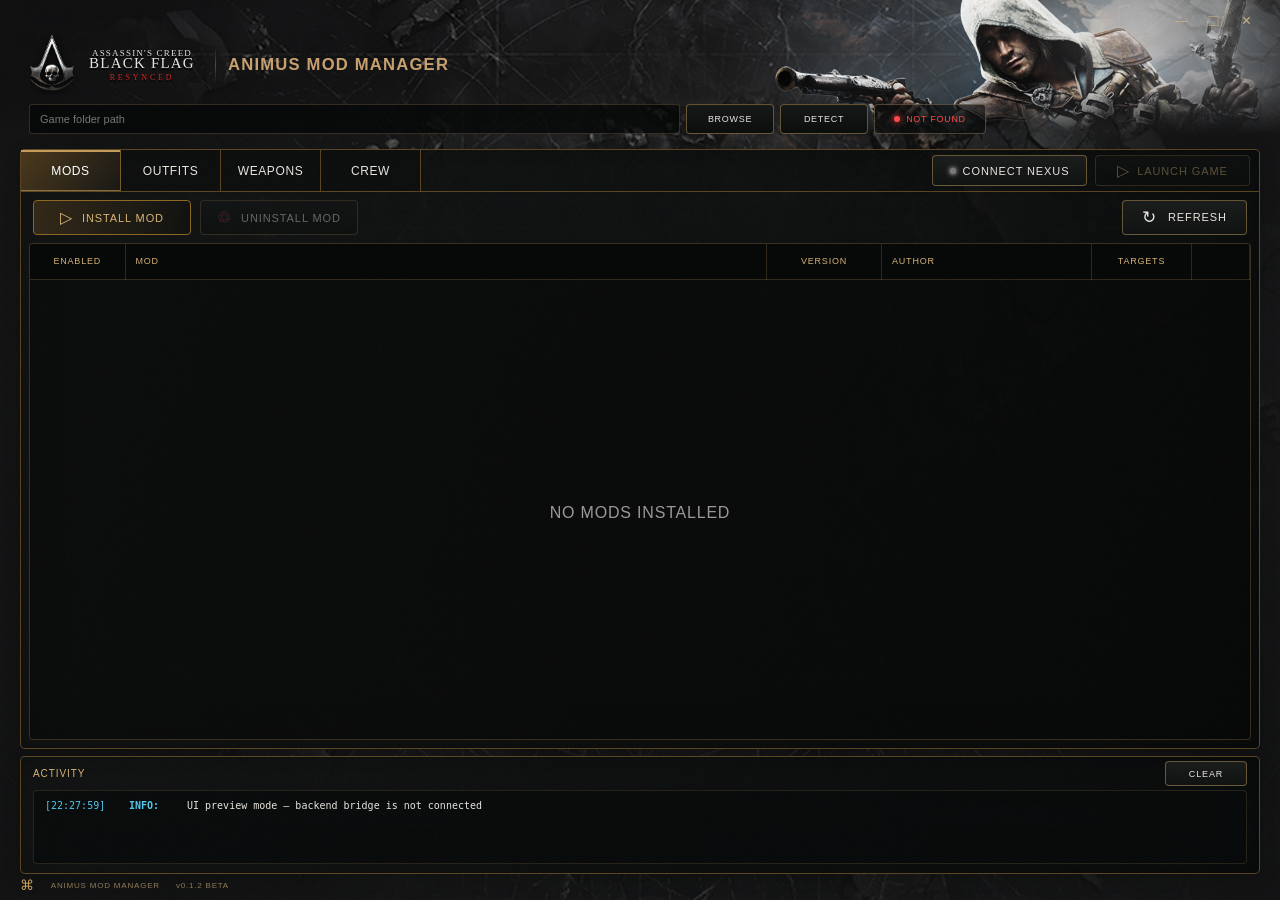
==== tools/Animus_loader/web/index.html @ c56dac32 "Publish Animus Mod Manager 0.1.2 Beta source" ====
<!doctype html>
<html lang="en">
<head>
  <meta charset="UTF-8">
  <meta name="viewport" content="width=device-width, initial-scale=1.0">
  <meta name="color-scheme" content="dark">
  <title>Animus Mod Manager</title>
  <link rel="stylesheet" href="app.css?v=20260824-3">
</head>
<body>
  <div class="app-shell">
    <header class="titlebar" data-pywebview-drag-region>
      <div class="brand" data-pywebview-drag-region>
        <div class="brand-mark" aria-hidden="true">
          <img src="assets/resynced-insignia.png" alt="">
        </div>
        <div class="game-title"><span>ASSASSIN'S CREED</span><strong>BLACK FLAG</strong><em>RESYNCED</em></div>
        <div class="brand-divider"></div>
        <div class="product-title"><h1>ANIMUS MOD MANAGER</h1></div>
      </div>
      <div class="window-controls">
        <button data-window="minimize" aria-label="Minimize">—</button>
        <button data-window="maximize" aria-label="Maximize">□</button>
        <button data-window="close" aria-label="Close">×</button>
      </div>
    </header>

    <main>
      <section class="game-panel frame-corners">
        <div class="game-row">
          <input id="game-path" type="text" spellcheck="false" readonly aria-label="Game folder" placeholder="Game folder path">
          <button class="button" id="browse-button">BROWSE</button>
          <button class="button" id="detect-button">DETECT</button>
          <div class="game-status" id="game-status"><i></i><span>CHECKING</span></div>
        </div>
      </section>

      <section class="workspace frame-corners">
        <div class="workspace-head">
          <nav class="tabs" aria-label="Manager sections">
            <button class="tab active" data-tab="mods">MODS</button>
            <button class="tab" data-tab="outfits">OUTFITS</button>
            <button class="tab" data-tab="weapons">WEAPONS</button>
            <button class="tab" data-tab="crew">CREW</button>
          </nav>
          <div class="nexus-tools">
            <button class="button compact nexus-connect" id="connect-nexus-button">
              <i></i><span id="nexus-connect-label">CONNECT NEXUS</span>
            </button>
            <button class="button compact launch-game" id="launch-game-button">
              <span class="launch-icon">▷</span><span id="launch-game-label">LAUNCH GAME</span>
            </button>
          </div>
        </div>

        <div class="toolbar">
          <button class="button primary" id="install-button"><span class="button-icon">▷</span><span id="install-label">INSTALL MOD</span></button>
          <button class="button danger-subtle" id="uninstall-button" disabled><span class="button-icon">♲</span><span id="uninstall-label">UNINSTALL MOD</span></button>
          <button class="button refresh" id="refresh-button"><span>↻</span> REFRESH</button>
        </div>

        <div class="table-wrap">
          <table>
            <thead id="table-head"></thead>
            <tbody id="table-body"></tbody>
          </table>
          <div class="empty-state" id="empty-state" hidden></div>
        </div>
      </section>

      <section class="activity frame-corners">
        <div class="section-title"><span>ACTIVITY</span><button class="button tiny" id="clear-log-button">CLEAR</button></div>
        <div class="log" id="activity-log" role="log" aria-live="polite"></div>
      </section>
    </main>

    <footer><span class="footer-mark">⌘</span><span>ANIMUS MOD MANAGER</span><span>v0.1.2 BETA</span></footer>
  </div>

  <div class="context-menu" id="context-menu" hidden>
    <button data-action="update" id="update-menu-action">↻ <span>Update Mod</span></button>
    <button data-action="rename">✎ <span>Rename</span></button>
    <button data-action="open" id="open-menu-action">□ <span>Open Mod Folder</span></button>
    <button data-action="nexus" id="nexus-menu-action">↗ <span>Visit on Nexus</span></button>
    <button data-action="details">ⓘ <span>View Details</span></button>
    <button data-action="uninstall" id="uninstall-menu-action" class="danger">♲ <span>Uninstall Mod</span></button>
  </div>

  <dialog id="details-dialog">
    <div class="dialog-head"><h2>MOD DETAILS</h2><button id="dialog-close">×</button></div>
    <div id="details-content"></div>
  </dialog>

  <dialog id="rename-dialog" class="rename-dialog">
    <form id="rename-form">
      <div class="dialog-head">
        <h2>RENAME MANAGED ITEM</h2>
        <button type="button" id="rename-close" aria-label="Close">×</button>
      </div>
      <div class="rename-body">
        <label for="rename-input">DISPLAY NAME</label>
        <input id="rename-input" type="text" maxlength="160" autocomplete="off" spellcheck="false">
        <p id="rename-error" class="rename-error" aria-live="polite"></p>
        <p class="rename-note">This only changes the name shown in Animus Mod Manager. Managed files and deployment data remain linked.</p>
      </div>
      <div class="dialog-actions">
        <button type="button" class="button" id="rename-cancel">CANCEL</button>
        <button type="submit" class="button primary">SAVE NAME</button>
      </div>
    </form>
  </dialog>

  <script src="app.js?v=20260824-24"></script>
</body>
</html>
---- tools/Animus_loader/web/app.css ----
:root {
  --black: #070808;
  --panel: rgba(10, 12, 12, .92);
  --panel-soft: rgba(15, 17, 17, .78);
  --gold: #c39b58;
  --gold-bright: #d6b374;
  --gold-line: rgba(178, 132, 57, .46);
  --line: rgba(199, 165, 98, .20);
  --text: #e7e3dd;
  --muted: #9b9995;
  --green: #55e66c;
  --red: #ff4949;
  --blue: #4fc5ed;
  --warning: #e8b737;
  font-family: "Segoe UI", "Trebuchet MS", sans-serif;
}

* { box-sizing: border-box; }
[hidden] { display: none !important; }
html, body { width: 100%; height: 100%; margin: 0; overflow: hidden; background: var(--black); color: var(--text); }
body {
  background:
    linear-gradient(rgba(4, 6, 7, .18), rgba(4, 6, 7, .32)),
    url("assets/black-flag-background.png") center / 100% 100% no-repeat,
    linear-gradient(125deg, transparent 46%, rgba(255,255,255,.018) 46.2%, transparent 46.5%),
    repeating-linear-gradient(32deg, rgba(255,255,255,.011) 0 1px, transparent 1px 73px),
    #080909;
}
body::before {
  content: ""; position: fixed; inset: 0; pointer-events: none; opacity: .22;
  background-image: url("data:image/svg+xml,%3Csvg xmlns='http://www.w3.org/2000/svg' width='180' height='180' viewBox='0 0 180 180'%3E%3Cfilter id='n'%3E%3CfeTurbulence type='fractalNoise' baseFrequency='.78' numOctaves='4' stitchTiles='stitch'/%3E%3C/filter%3E%3Crect width='100%25' height='100%25' filter='url(%23n)' opacity='.19'/%3E%3C/svg%3E");
  mix-blend-mode: screen;
}
button, input { font: inherit; }
button { color: inherit; }

.app-shell { --shell-pad: 20px; height: 100%; display: grid; grid-template-rows: 96px 1fr 22px; padding: 0 var(--shell-pad) 4px; }
.titlebar {
  position: relative;
  display: flex;
  align-items: center;
  justify-content: flex-start;
  margin-inline: calc(var(--shell-pad) * -1);
  padding-inline: var(--shell-pad);
  overflow: visible;
  user-select: none;
}
.titlebar::before {
  content: "";
  position: absolute;
  z-index: 0;
  inset: 0 0 -38px;
  pointer-events: none;
  background:
    linear-gradient(90deg, rgba(3,5,6,.10) 0 48%, rgba(3,5,6,.02) 70%, rgba(3,5,6,.17) 100%),
    url("assets/amm-header.jpg?v=20260823-2") center top / 100% auto no-repeat;
  -webkit-mask-image: linear-gradient(to bottom, #000 0 55%, rgba(0,0,0,.78) 72%, transparent 100%);
  mask-image: linear-gradient(to bottom, #000 0 55%, rgba(0,0,0,.78) 72%, transparent 100%);
}
.brand, .window-controls { position: relative; z-index: 1; }
.brand { display: flex; align-items: center; justify-content: flex-start; height: 100%; min-width: 0; margin-left: 10px; transform: translateY(17px); }
.brand-mark { position: relative; width: 44px; height: 60px; margin-right: 7px; overflow: hidden; flex: 0 0 44px; }
.brand-mark img { position: absolute; width: 70px; height: auto; left: -13px; top: 0; filter: drop-shadow(0 2px 3px #000); }
.game-title { width: 122px; line-height: .93; text-align: center; font-family: Georgia, serif; letter-spacing: 1.2px; text-shadow: 0 2px #000; }
.game-title span { display: block; font-size: 9px; }
.game-title strong { display: block; font-size: 15px; font-weight: 500; }
.game-title em { display: block; color: #d3292c; font-size: 8px; letter-spacing: 2.8px; font-style: normal; margin-top: 3px; }
.brand-divider { height: 36px; width: 1px; margin: 0 12px; background: linear-gradient(transparent, var(--gold-line), transparent); }
.product-title h1 {
  color: #c8a06f;
  font-size: clamp(15px, 1.3vw, 18px);
  letter-spacing: 1.2px;
  font-weight: 600;
  margin: 0;
}
.product-title p { color: #c2a682; font-size: 8px; letter-spacing: 1.2px; margin: 0; }
.window-controls { position: absolute; top: 0; right: 20px; display: flex; gap: 6px; margin-top: 8px; }
.window-controls button { width: 27px; height: 25px; border: 0; background: transparent; color: #cdb184; font-size: 16px; cursor: pointer; }
.window-controls button:first-child { width: 24px; font-size: 12px; }
.window-controls button:hover { background: rgba(255,255,255,.08); }
.window-controls button:last-child:hover { background: #8f2525; color: white; }

main { min-height: 0; display: grid; grid-template-rows: 46px minmax(210px, 1fr) 118px; gap: 7px; }
.frame-corners { border: 1px solid var(--gold-line); border-radius: 5px; background: linear-gradient(110deg, rgba(15,17,17,.91), rgba(6,8,8,.93)); box-shadow: inset 0 0 40px rgba(0,0,0,.35), 0 4px 16px rgba(0,0,0,.24); }
.game-panel {
  width: calc(100% - 265px);
  padding: 7px 9px;
  position: relative;
  border: 0;
  border-radius: 0;
  background: transparent;
  box-shadow: none;
}
.game-row { height: 32px; display: grid; grid-template-columns: minmax(250px, 1fr) 88px 88px 112px; gap: 6px; align-items: center; }
input { height: 30px; border: 1px solid rgba(187,157,104,.24); border-radius: 3px; background: rgba(5,7,8,.73); color: var(--text); padding: 0 10px; outline: none; font-size: 11px; }
input:focus { border-color: var(--gold); box-shadow: 0 0 0 1px rgba(195,155,88,.16); }
.button { height: 35px; min-width: 105px; border: 1px solid rgba(201,164,96,.45); border-radius: 4px; background: linear-gradient(#171919, #0c0e0e); color: var(--text); font-size: 11px; letter-spacing: .9px; cursor: pointer; transition: .16s ease; }
.game-panel .button { height: 30px; min-width: 0; font-size: 9px; letter-spacing: .7px; }
.button:hover:not(:disabled) { border-color: var(--gold-bright); background: linear-gradient(#20211f, #101212); color: #fff; box-shadow: 0 0 13px rgba(183,131,44,.12); }
.button:disabled { opacity: .4; cursor: default; }
.button.primary { color: var(--gold-bright); border-color: #8b651f; background: linear-gradient(100deg, rgba(76,57,25,.55), rgba(12,13,12,.85)); }
.button.danger-subtle .button-icon { color: var(--red); }
.button-icon { font-size: 16px; margin-right: 9px; vertical-align: -1px; }
.game-status { height: 30px; display: flex; align-items: center; justify-content: center; gap: 6px; border: 1px solid rgba(188,163,123,.36); border-radius: 4px; background: rgba(11,13,13,.65); color: var(--green); font-size: 9px; letter-spacing: .7px; }
.game-status i { width: 6px; height: 6px; border-radius: 50%; background: currentColor; box-shadow: 0 0 6px currentColor; }
.game-status.missing { color: var(--red); }

.workspace { min-height: 0; display: grid; grid-template-rows: 42px 51px 1fr; }
.workspace-head { display: flex; justify-content: space-between; border-bottom: 1px solid var(--gold-line); }
.tabs { display: flex; align-items: stretch; }
.tab { min-width: 100px; padding: 0 16px; border: 0; border-right: 1px solid var(--gold-line); background: rgba(9,10,10,.72); color: var(--text); font-size: 12px; letter-spacing: .6px; cursor: pointer; }
.tab.active { color: white; background: linear-gradient(130deg, rgba(117,84,32,.58), rgba(25,24,19,.65)); box-shadow: inset 0 2px var(--gold), inset 0 -1px rgba(198,158,82,.6); }
.nexus-tools { display: flex; align-items: center; gap: 8px; padding-right: 9px; font-size: 11px; }
.button.compact { min-width: 125px; height: 31px; }
.button.nexus-connect { min-width: 155px; display: inline-flex; align-items: center; justify-content: center; gap: 7px; }
.nexus-connect i { width: 6px; height: 6px; flex: 0 0 6px; border-radius: 50%; background: #777; box-shadow: 0 0 5px currentColor; }
.nexus-connect.connected { color: var(--green); }
.nexus-connect.connected i { background: var(--green); }
.button.launch-game { min-width: 155px; display: inline-flex; align-items: center; justify-content: center; gap: 7px; color: var(--gold-bright); }
.launch-icon { font-size: 16px; }
.toolbar { display: flex; align-items: center; gap: 9px; min-width: 0; padding: 8px 12px; overflow: hidden; }
.toolbar .button { min-width: 158px; white-space: nowrap; overflow: hidden; text-overflow: ellipsis; }
.toolbar .refresh { margin-left: auto; min-width: 125px; }
.toolbar .refresh span { font-size: 17px; margin-right: 7px; vertical-align: -2px; }
.workspace.pack-mode .toolbar { gap: 8px; padding-inline: 12px; }
.workspace.pack-mode #install-button,
.workspace.pack-mode #uninstall-button { flex: 0 1 165px; min-width: 132px; font-size: 10px; letter-spacing: .7px; }
.workspace.pack-mode .button-icon { margin-right: 7px; }
.workspace.pack-mode .refresh { flex: 0 1 125px; min-width: 100px; font-size: 10px; letter-spacing: .7px; }
.workspace.pack-mode .refresh span { margin-right: 5px; }
.workspace.pack-mode .col-author { width: 180px; }
.table-wrap { min-height: 0; margin: 0 8px 8px; border: 1px solid rgba(196,158,91,.26); border-radius: 4px; overflow: auto; position: relative; background: rgba(5,7,7,.42); }
table { width: 100%; border-collapse: collapse; table-layout: fixed; }
thead { position: sticky; top: 0; z-index: 1; background: rgba(8,10,10,.97); }
th { height: 35px; color: var(--gold-bright); font-size: 9px; letter-spacing: .8px; font-weight: 500; text-align: left; border-right: 1px solid var(--line); border-bottom: 1px solid var(--line); padding: 0 10px; }
td { height: 43px; border-right: 1px solid var(--line); border-bottom: 1px solid var(--line); padding: 0 10px; font-size: 11px; overflow: hidden; text-overflow: ellipsis; white-space: nowrap; }
tr { transition: background .12s ease; }
tbody tr:hover, tbody tr.selected { background: rgba(171,136,74,.07); }
.col-enabled { width: 95px; text-align: center; }
.col-version { width: 115px; text-align: center; }
.col-author { width: 210px; }
.col-targets { width: 100px; text-align: center; }
.col-replaces { width: 235px; }
.shared-replacement { color: #e2c078; cursor: help; }
.shared-replacement > span:first-child { display: inline-block; max-width: calc(100% - 24px); overflow: hidden; text-overflow: ellipsis; vertical-align: middle; }
.shared-marker { display: inline-grid; place-items: center; width: 18px; margin-left: 5px; color: #e7b64f; font-size: 13px; font-weight: 600; vertical-align: middle; }
.col-menu { width: 58px; text-align: center; }
.toggle { width: 20px; height: 20px; padding: 0; border: 1px solid #343938; border-radius: 3px; color: #aeb0ae; background: rgba(9,12,12,.9); cursor: pointer; font-size: 12px; line-height: 1; }
.toggle.on { border-color: #3bb84e; color: white; background: rgba(34,114,46,.26); box-shadow: 0 0 6px rgba(57,217,78,.34), inset 0 0 6px rgba(57,217,78,.13); }
.mod-name { display: flex; align-items: center; gap: 8px; min-width: 0; overflow: hidden; }
.mod-title { min-width: 0; overflow: hidden; text-overflow: ellipsis; white-space: nowrap; }
.mod-glyph { display: inline-grid; flex: 0 0 20px; place-items: center; width: 20px; height: 20px; color: var(--gold-bright); font-size: 14px; }
.mod-glyph img { display: block; width: 20px; height: 19px; filter: drop-shadow(0 1px 2px rgba(0,0,0,.8)); }
.mod-glyph img[src*="resynced-insignia"] { object-fit: contain; filter: grayscale(.25) brightness(1.25) drop-shadow(0 1px 2px rgba(0,0,0,.85)); }
.menu-button { width: 30px; height: 26px; border: 1px solid rgba(192,153,81,.28); background: rgba(12,14,14,.8); border-radius: 4px; color: white; cursor: pointer; font-size: 15px; line-height: 12px; }
.empty-state { position: absolute; inset: 43px 0 0; display: grid; place-items: center; color: var(--muted); letter-spacing: .8px; }

.activity { min-height: 0; display: grid; grid-template-rows: 33px 1fr; padding: 0 12px 9px; }
.section-title { display: flex; align-items: center; justify-content: space-between; color: var(--gold-bright); font-size: 10px; letter-spacing: .9px; }
.button.tiny { min-width: 82px; height: 25px; font-size: 9px; }
.log { min-height: 0; overflow: auto; padding: 7px 11px; border: 1px solid rgba(177,149,100,.18); border-radius: 4px; background: rgba(4,6,7,.70); font: 10px/1.65 Consolas, monospace; }
.log-entry { display: grid; grid-template-columns: 78px 52px 1fr; gap: 6px; }
.log-entry .time, .log-entry .tag { color: var(--blue); }
.log-entry.ok .time, .log-entry.ok .tag { color: var(--green); }
.log-entry.warn .time, .log-entry.warn .tag { color: var(--warning); }
.log-entry.err .time, .log-entry.err .tag { color: var(--red); }
.log-entry .tag { font-weight: 600; text-transform: uppercase; }
footer { display: flex; align-items: center; gap: 16px; color: #8f7854; font-size: 8px; letter-spacing: .8px; }
.footer-mark { color: var(--gold); font-size: 14px; }

.context-menu { position: fixed; z-index: 10; width: 225px; padding: 8px 14px; border: 1px solid rgba(173,122,39,.65); border-radius: 7px; background: rgba(12,14,14,.98); box-shadow: 0 12px 30px #000; }
.context-menu button { display: flex; width: 100%; height: 44px; align-items: center; gap: 13px; border: 0; border-bottom: 1px solid rgba(255,255,255,.08); background: transparent; color: #ddd; cursor: pointer; text-align: left; }
.context-menu button:last-child { border-bottom: 0; }
.context-menu button:hover { color: white; }
.context-menu button.danger { color: var(--red); }

dialog { width: min(660px, 88vw); border: 1px solid var(--gold-line); border-radius: 6px; padding: 0; color: var(--text); background: #0d0f0f; box-shadow: 0 30px 90px #000; }
dialog::backdrop { background: rgba(0,0,0,.68); }
.dialog-head { display: flex; align-items: center; justify-content: space-between; height: 55px; padding: 0 20px; border-bottom: 1px solid var(--gold-line); }
.dialog-head h2 { color: var(--gold-bright); font-size: 15px; letter-spacing: 1.3px; font-weight: 500; }
.dialog-head button { border: 0; background: none; color: var(--text); font-size: 25px; cursor: pointer; }
#details-content { padding: 20px; max-height: 65vh; overflow: auto; }
.details-grid { display: grid; grid-template-columns: 130px 1fr; gap: 11px; font-size: 13px; }
.details-grid dt { color: var(--gold-bright); }
.details-grid dd { margin: 0; word-break: break-word; }
.nexus-link { color: var(--gold-bright); text-decoration: none; }
.nexus-link:hover { color: white; text-decoration: underline; }
.target-list { margin: 16px 0 0; padding: 0; list-style: none; font: 11px/1.8 Consolas, monospace; color: #b9b9b9; }

.rename-dialog { width: min(480px, calc(100vw - 40px)); margin: auto; }
.rename-dialog form { margin: 0; }
.rename-dialog .dialog-head { cursor: move; user-select: none; }
.rename-dialog .dialog-head button { cursor: pointer; }
.rename-body { padding: 19px 20px 12px; }
.rename-body label { display: block; margin-bottom: 7px; color: var(--gold-bright); font-size: 9px; letter-spacing: 1px; }
.rename-body input { width: 100%; height: 38px; border-color: rgba(201,164,96,.45); font-size: 12px; }
.rename-body input:focus { border-color: var(--gold-bright); box-shadow: 0 0 0 1px rgba(195,155,88,.18), 0 0 12px rgba(183,131,44,.09); }
.rename-error { min-height: 17px; margin: 5px 0 0; color: var(--red); font-size: 10px; }
.rename-note { margin: 2px 0 0; color: var(--muted); font-size: 10px; line-height: 1.5; }
.dialog-actions { display: flex; justify-content: flex-end; gap: 9px; padding: 13px 20px 18px; border-top: 1px solid rgba(199,165,98,.14); }
.dialog-actions .button { min-width: 112px; }

@media (max-width: 1180px) {
  .app-shell { --shell-pad: 16px; grid-template-rows: 92px 1fr 21px; }
  .brand-divider { margin-left: 5px; }
  main { grid-template-rows: 45px minmax(205px, 1fr) 112px; }
  .game-row { grid-template-columns: minmax(225px, 1fr) 82px 82px 105px; gap: 5px; }
  .nexus-tools label { display: none; }
  .toolbar .button { min-width: 140px; }
  .col-author { width: 180px; }
}

@media (max-width: 980px) {
  .game-panel { width: calc(100% - 220px); }
  .game-title { display: none; }
  .brand-divider { margin-left: 5px; }
  .nexus-tools { gap: 8px; padding-right: 10px; }
  .button.nexus-connect { min-width: 165px; font-size: 10px; }
}
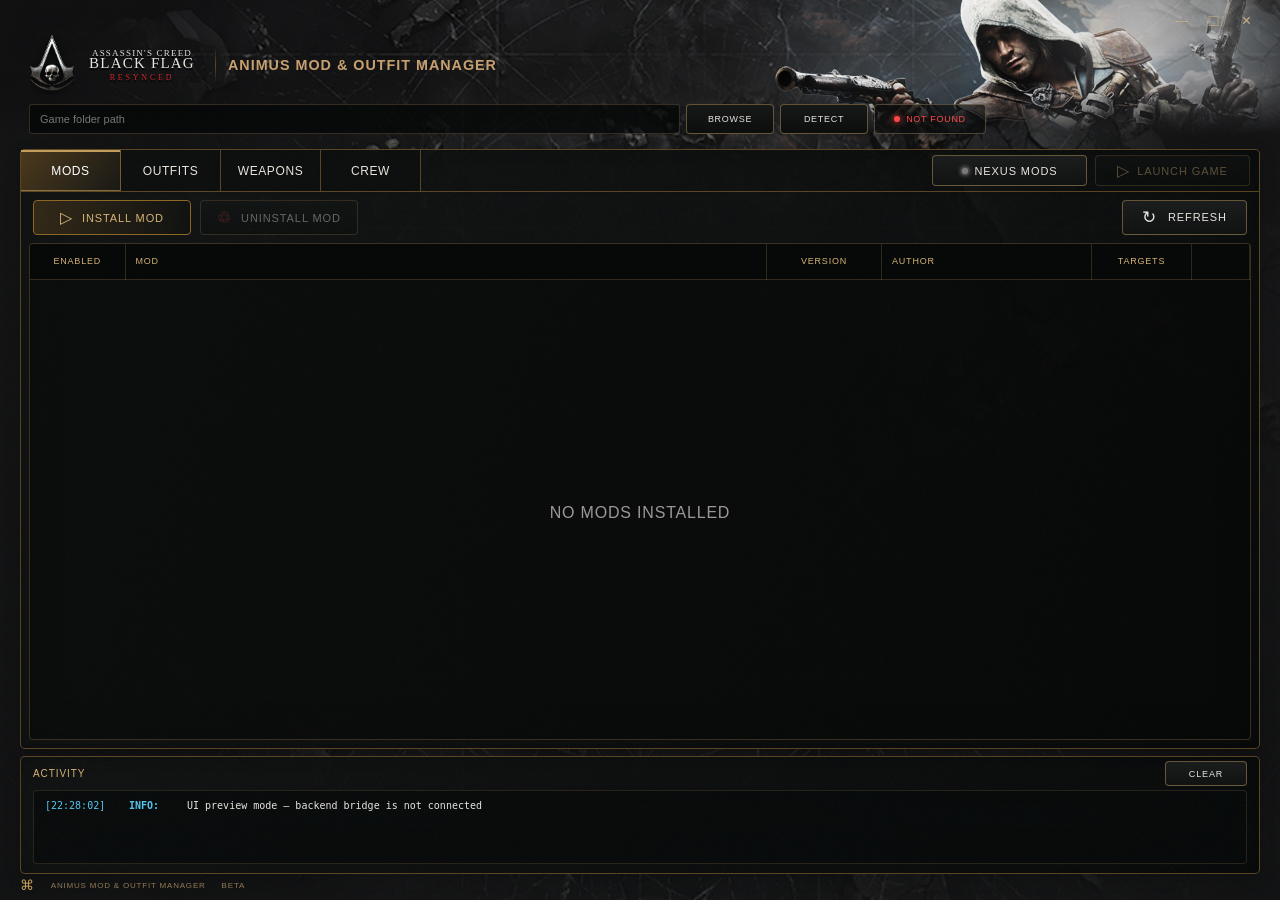
==== commit 33adda47: "Release 0.1.5 with public Nexus GraphQL metadata" ====
--- a/tools/Animus_loader/web/index.html
+++ b/tools/Animus_loader/web/index.html
@@ -4,7 +4,7 @@
   <meta charset="UTF-8">
   <meta name="viewport" content="width=device-width, initial-scale=1.0">
   <meta name="color-scheme" content="dark">
-  <title>Animus Mod Manager</title>
+  <title>Animus Mod &amp; Outfit Manager</title>
   <link rel="stylesheet" href="app.css?v=20260824-3">
 </head>
 <body>
@@ -16,7 +16,7 @@
         </div>
         <div class="game-title"><span>ASSASSIN'S CREED</span><strong>BLACK FLAG</strong><em>RESYNCED</em></div>
         <div class="brand-divider"></div>
-        <div class="product-title"><h1>ANIMUS MOD MANAGER</h1></div>
+        <div class="product-title"><h1>ANIMUS MOD &amp; OUTFIT MANAGER</h1></div>
       </div>
       <div class="window-controls">
         <button data-window="minimize" aria-label="Minimize">—</button>
@@ -44,8 +44,8 @@
             <button class="tab" data-tab="crew">CREW</button>
           </nav>
           <div class="nexus-tools">
-            <button class="button compact nexus-connect" id="connect-nexus-button">
-              <i></i><span id="nexus-connect-label">CONNECT NEXUS</span>
+            <button class="button compact nexus-connect" id="nexus-page-button" title="Browse Black Flag Resynced mods on Nexus">
+              <i></i><span>NEXUS MODS</span>
             </button>
             <button class="button compact launch-game" id="launch-game-button">
               <span class="launch-icon">▷</span><span id="launch-game-label">LAUNCH GAME</span>
@@ -74,7 +74,7 @@
       </section>
     </main>
 
-    <footer><span class="footer-mark">⌘</span><span>ANIMUS MOD MANAGER</span><span>v0.1.2 BETA</span></footer>
+    <footer><span class="footer-mark">⌘</span><span>ANIMUS MOD &amp; OUTFIT MANAGER</span><span id="app-version">VERSION</span></footer>
   </div>
 
   <div class="context-menu" id="context-menu" hidden>
@@ -101,7 +101,7 @@
         <label for="rename-input">DISPLAY NAME</label>
         <input id="rename-input" type="text" maxlength="160" autocomplete="off" spellcheck="false">
         <p id="rename-error" class="rename-error" aria-live="polite"></p>
-        <p class="rename-note">This only changes the name shown in Animus Mod Manager. Managed files and deployment data remain linked.</p>
+        <p class="rename-note">This only changes the name shown in Animus Mod &amp; Outfit Manager. Managed files and deployment data remain linked.</p>
       </div>
       <div class="dialog-actions">
         <button type="button" class="button" id="rename-cancel">CANCEL</button>
--- a/tools/Animus_loader/web/app.css
+++ b/tools/Animus_loader/web/app.css
@@ -68,8 +68,8 @@
 .brand-divider { height: 36px; width: 1px; margin: 0 12px; background: linear-gradient(transparent, var(--gold-line), transparent); }
 .product-title h1 {
   color: #c8a06f;
-  font-size: clamp(15px, 1.3vw, 18px);
-  letter-spacing: 1.2px;
+  font-size: clamp(13px, 1.12vw, 16px);
+  letter-spacing: 1px;
   font-weight: 600;
   margin: 0;
 }
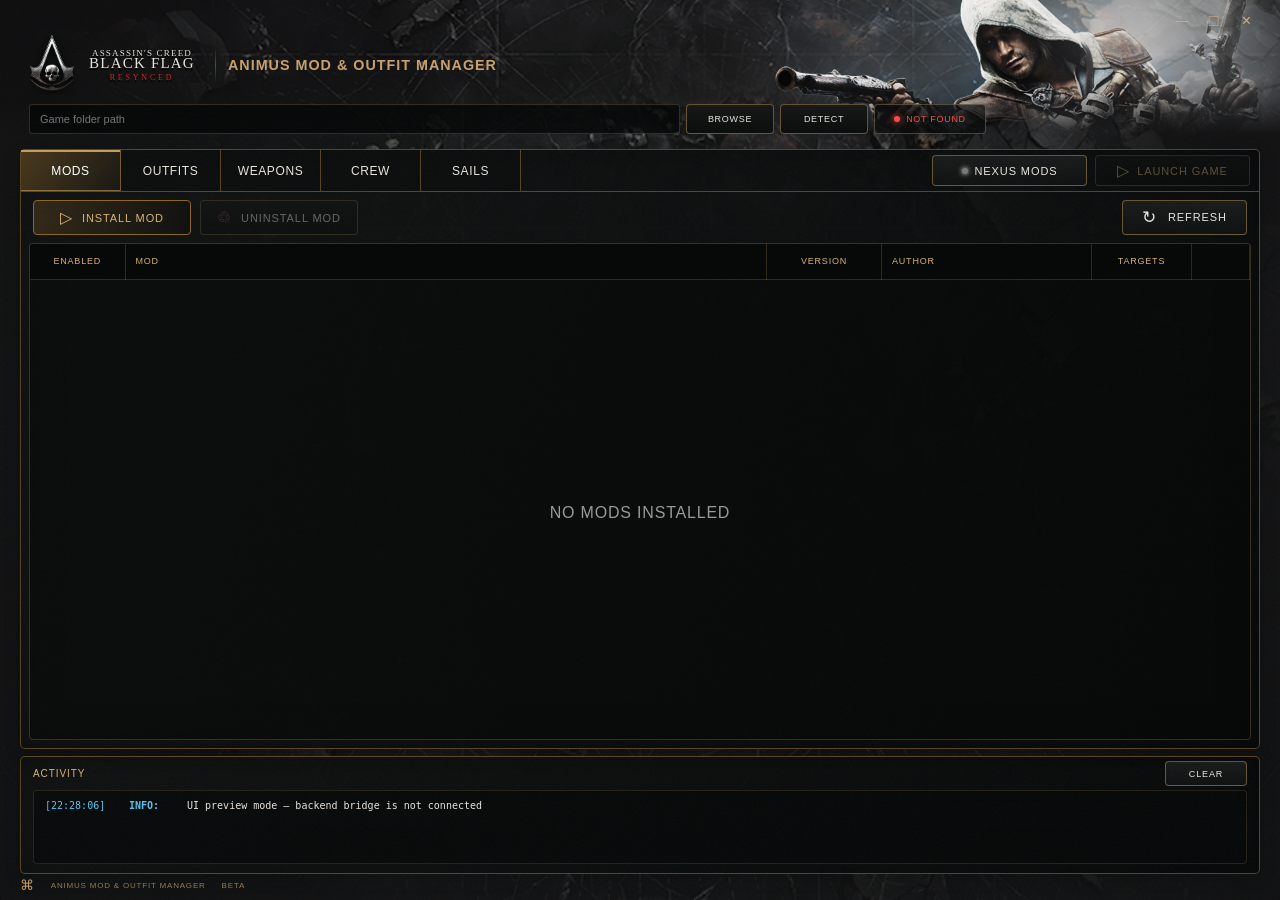
==== commit f0c9742a: "Release 0.1.7 sail target selection" ====
--- a/tools/Animus_loader/web/index.html
+++ b/tools/Animus_loader/web/index.html
@@ -42,6 +42,7 @@
             <button class="tab" data-tab="outfits">OUTFITS</button>
             <button class="tab" data-tab="weapons">WEAPONS</button>
             <button class="tab" data-tab="crew">CREW</button>
+            <button class="tab" data-tab="sails">SAILS</button>
           </nav>
           <div class="nexus-tools">
             <button class="button compact nexus-connect" id="nexus-page-button" title="Browse Black Flag Resynced mods on Nexus">
--- a/tools/Animus_loader/web/app.css
+++ b/tools/Animus_loader/web/app.css
@@ -108,7 +108,8 @@
 .workspace { min-height: 0; display: grid; grid-template-rows: 42px 51px 1fr; }
 .workspace-head { display: flex; justify-content: space-between; border-bottom: 1px solid var(--gold-line); }
 .tabs { display: flex; align-items: stretch; }
-.tab { min-width: 100px; padding: 0 16px; border: 0; border-right: 1px solid var(--gold-line); background: rgba(9,10,10,.72); color: var(--text); font-size: 12px; letter-spacing: .6px; cursor: pointer; }
+.tab { min-width: 100px; padding: 0 16px; border: 0; border-right: 1px solid var(--gold-line); background: rgba(9,10,10,.72); color: var(--text); font-size: 12px; letter-spacing: .6px; cursor: pointer; transition: color .16s ease, background .16s ease, box-shadow .16s ease, text-shadow .16s ease; }
+.tab:hover:not(.active) { color: var(--gold-bright); background: linear-gradient(130deg, rgba(83,61,25,.42), rgba(17,18,16,.78)); box-shadow: inset 0 1px rgba(220,180,101,.48), inset 0 -1px rgba(173,124,43,.32); text-shadow: 0 0 8px rgba(220,175,91,.26); }
 .tab.active { color: white; background: linear-gradient(130deg, rgba(117,84,32,.58), rgba(25,24,19,.65)); box-shadow: inset 0 2px var(--gold), inset 0 -1px rgba(198,158,82,.6); }
 .nexus-tools { display: flex; align-items: center; gap: 8px; padding-right: 9px; font-size: 11px; }
 .button.compact { min-width: 125px; height: 31px; }
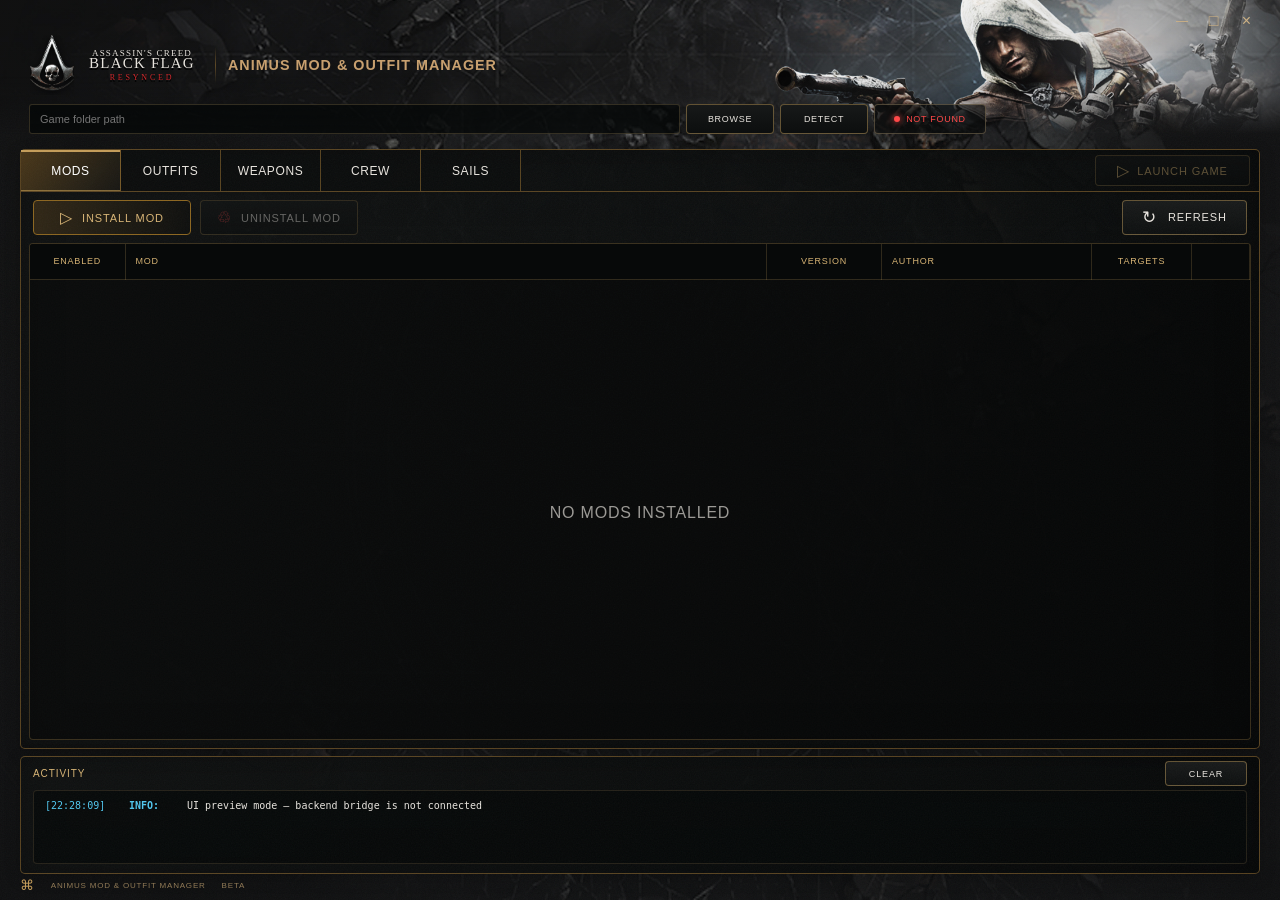
==== commit c9918fc7: "Remove Nexus integration and minimize release surface" ====
--- a/tools/Animus_loader/web/index.html
+++ b/tools/Animus_loader/web/index.html
@@ -9,8 +9,8 @@
 </head>
 <body>
   <div class="app-shell">
-    <header class="titlebar" data-pywebview-drag-region>
-      <div class="brand" data-pywebview-drag-region>
+    <header class="titlebar">
+      <div class="brand">
         <div class="brand-mark" aria-hidden="true">
           <img src="assets/resynced-insignia.png" alt="">
         </div>
@@ -44,10 +44,7 @@
             <button class="tab" data-tab="crew">CREW</button>
             <button class="tab" data-tab="sails">SAILS</button>
           </nav>
-          <div class="nexus-tools">
-            <button class="button compact nexus-connect" id="nexus-page-button" title="Browse Black Flag Resynced mods on Nexus">
-              <i></i><span>NEXUS MODS</span>
-            </button>
+          <div class="top-actions">
             <button class="button compact launch-game" id="launch-game-button">
               <span class="launch-icon">▷</span><span id="launch-game-label">LAUNCH GAME</span>
             </button>
@@ -82,7 +79,6 @@
     <button data-action="update" id="update-menu-action">↻ <span>Update Mod</span></button>
     <button data-action="rename">✎ <span>Rename</span></button>
     <button data-action="open" id="open-menu-action">□ <span>Open Mod Folder</span></button>
-    <button data-action="nexus" id="nexus-menu-action">↗ <span>Visit on Nexus</span></button>
     <button data-action="details">ⓘ <span>View Details</span></button>
     <button data-action="uninstall" id="uninstall-menu-action" class="danger">♲ <span>Uninstall Mod</span></button>
   </div>
--- a/tools/Animus_loader/web/app.css
+++ b/tools/Animus_loader/web/app.css
@@ -111,12 +111,8 @@
 .tab { min-width: 100px; padding: 0 16px; border: 0; border-right: 1px solid var(--gold-line); background: rgba(9,10,10,.72); color: var(--text); font-size: 12px; letter-spacing: .6px; cursor: pointer; transition: color .16s ease, background .16s ease, box-shadow .16s ease, text-shadow .16s ease; }
 .tab:hover:not(.active) { color: var(--gold-bright); background: linear-gradient(130deg, rgba(83,61,25,.42), rgba(17,18,16,.78)); box-shadow: inset 0 1px rgba(220,180,101,.48), inset 0 -1px rgba(173,124,43,.32); text-shadow: 0 0 8px rgba(220,175,91,.26); }
 .tab.active { color: white; background: linear-gradient(130deg, rgba(117,84,32,.58), rgba(25,24,19,.65)); box-shadow: inset 0 2px var(--gold), inset 0 -1px rgba(198,158,82,.6); }
-.nexus-tools { display: flex; align-items: center; gap: 8px; padding-right: 9px; font-size: 11px; }
+.top-actions { display: flex; align-items: center; gap: 8px; padding-right: 9px; font-size: 11px; }
 .button.compact { min-width: 125px; height: 31px; }
-.button.nexus-connect { min-width: 155px; display: inline-flex; align-items: center; justify-content: center; gap: 7px; }
-.nexus-connect i { width: 6px; height: 6px; flex: 0 0 6px; border-radius: 50%; background: #777; box-shadow: 0 0 5px currentColor; }
-.nexus-connect.connected { color: var(--green); }
-.nexus-connect.connected i { background: var(--green); }
 .button.launch-game { min-width: 155px; display: inline-flex; align-items: center; justify-content: center; gap: 7px; color: var(--gold-bright); }
 .launch-icon { font-size: 16px; }
 .toolbar { display: flex; align-items: center; gap: 9px; min-width: 0; padding: 8px 12px; overflow: hidden; }
@@ -184,8 +180,6 @@
 .details-grid { display: grid; grid-template-columns: 130px 1fr; gap: 11px; font-size: 13px; }
 .details-grid dt { color: var(--gold-bright); }
 .details-grid dd { margin: 0; word-break: break-word; }
-.nexus-link { color: var(--gold-bright); text-decoration: none; }
-.nexus-link:hover { color: white; text-decoration: underline; }
 .target-list { margin: 16px 0 0; padding: 0; list-style: none; font: 11px/1.8 Consolas, monospace; color: #b9b9b9; }
 
 .rename-dialog { width: min(480px, calc(100vw - 40px)); margin: auto; }
@@ -206,7 +200,7 @@
   .brand-divider { margin-left: 5px; }
   main { grid-template-rows: 45px minmax(205px, 1fr) 112px; }
   .game-row { grid-template-columns: minmax(225px, 1fr) 82px 82px 105px; gap: 5px; }
-  .nexus-tools label { display: none; }
+  .top-actions label { display: none; }
   .toolbar .button { min-width: 140px; }
   .col-author { width: 180px; }
 }
@@ -215,6 +209,5 @@
   .game-panel { width: calc(100% - 220px); }
   .game-title { display: none; }
   .brand-divider { margin-left: 5px; }
-  .nexus-tools { gap: 8px; padding-right: 10px; }
-  .button.nexus-connect { min-width: 165px; font-size: 10px; }
-}
+  .top-actions { gap: 8px; padding-right: 10px; }
+}
